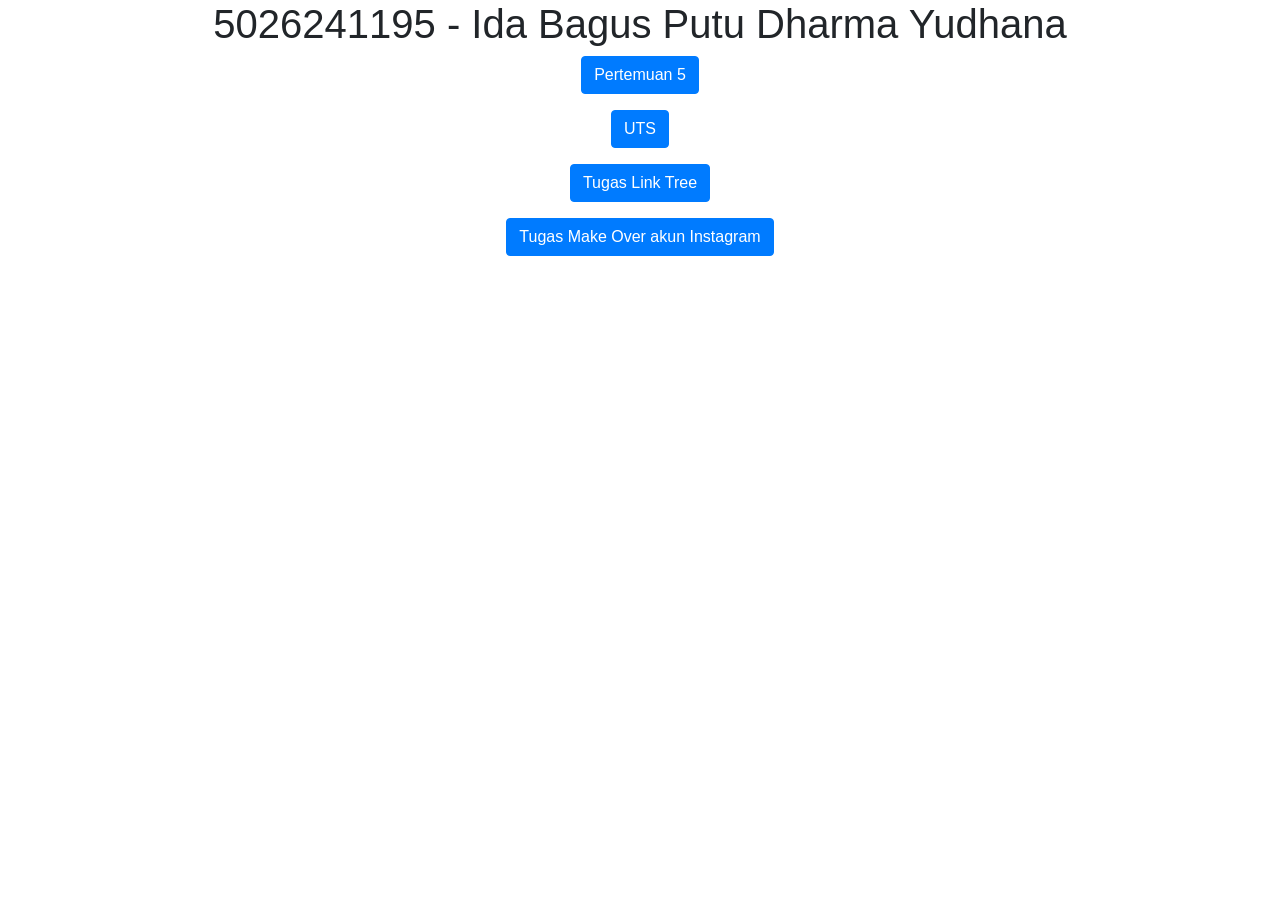
==== index.html @ 73bf0de6 "pertemuan 5" ====
<!DOCTYPE html>
<html lang="en">
<head>
    <meta charset="UTF-8">
    <link rel="stylesheet" href="https://cdn.jsdelivr.net/npm/bootstrap@4.6.2/dist/css/bootstrap.min.css">
    <script src="https://cdn.jsdelivr.net/npm/jquery@3.7.1/dist/jquery.slim.min.js"></script>
    <script src="https://cdn.jsdelivr.net/npm/popper.js@1.16.1/dist/umd/popper.min.js"></script>
    <script src="https://cdn.jsdelivr.net/npm/bootstrap@4.6.2/dist/js/bootstrap.bundle.min.js"></script>
    <meta name="viewport" content="width=device-width, initial-scale=1.0">
    <title>5026241195</title>
</head>
<body>
    <div class="container">
        <center>
            <h1>5026241195 - Ida Bagus Putu Dharma Yudhana</h1>
            <p>
                <a href="pertemuan5.html" target="_blank" class="btn btn-primary">Pertemuan 5</a>
            </p>
            <p>
                <a href="" target="_blank" class="btn btn-primary">UTS</a>
            </p>
            <p>
                <a href="" target="_blank" class="btn btn-primary">Tugas Link Tree</a>
            </p>    
                
                <a href="" target="_blank" class="btn btn-primary">Tugas Make Over akun Instagram</a>
            </p>
        </center>
    </div>
</body>
</html>
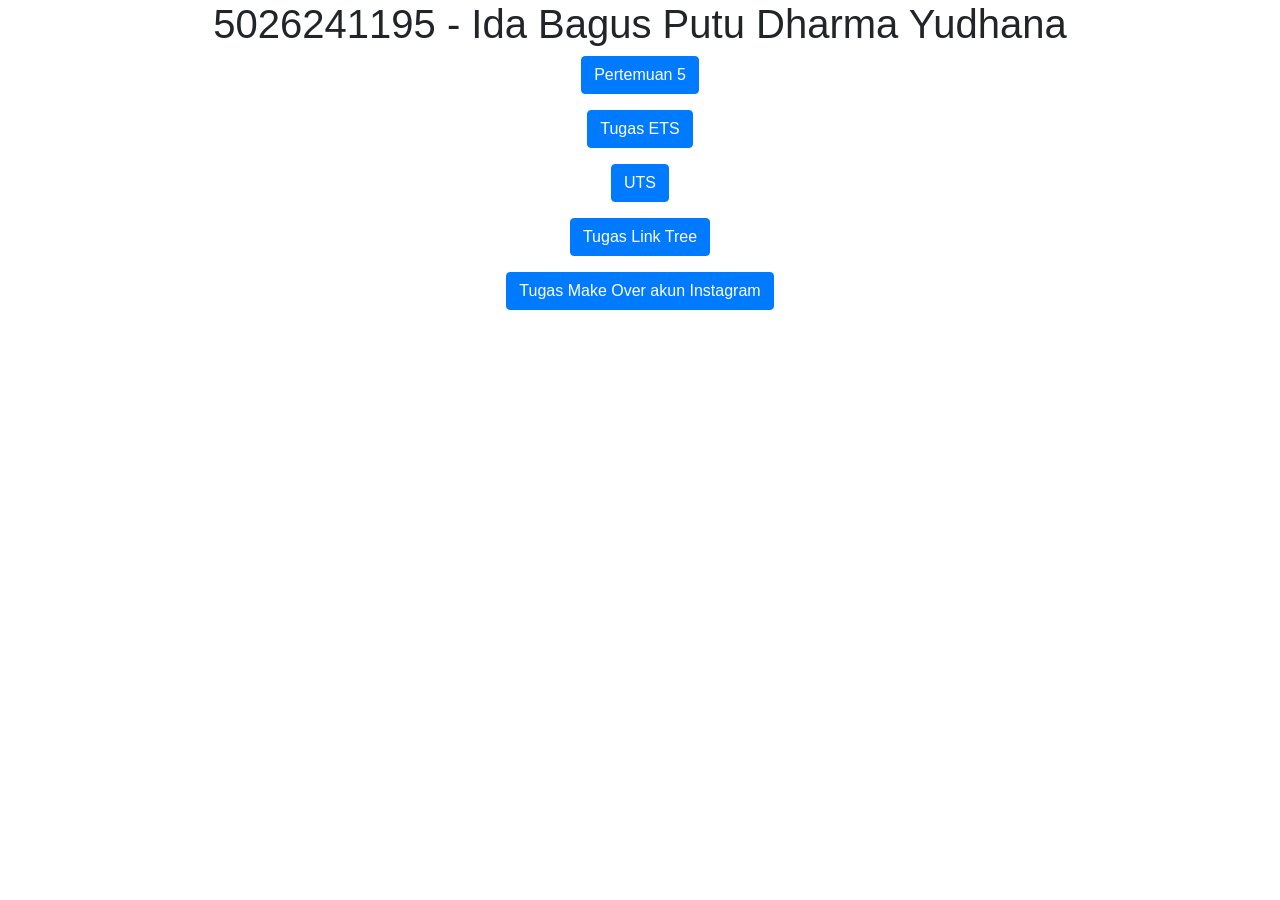
==== commit 7a3b4642: "Tugas Pra ETS" ====
--- a/index.html
+++ b/index.html
@@ -17,10 +17,13 @@
                 <a href="pertemuan5.html" target="_blank" class="btn btn-primary">Pertemuan 5</a>
             </p>
             <p>
+                <a href="tugas_ets.html" target="_blank" class="btn btn-primary">Tugas ETS</a>
+            </p>
+            <p>
                 <a href="" target="_blank" class="btn btn-primary">UTS</a>
             </p>
             <p>
-                <a href="" target="_blank" class="btn btn-primary">Tugas Link Tree</a>
+                <a href="linktree.html" target="_blank" class="btn btn-primary">Tugas Link Tree</a>
             </p>    
                 
                 <a href="" target="_blank" class="btn btn-primary">Tugas Make Over akun Instagram</a>
@@ -28,4 +31,4 @@
         </center>
     </div>
 </body>
-</html>+</html>
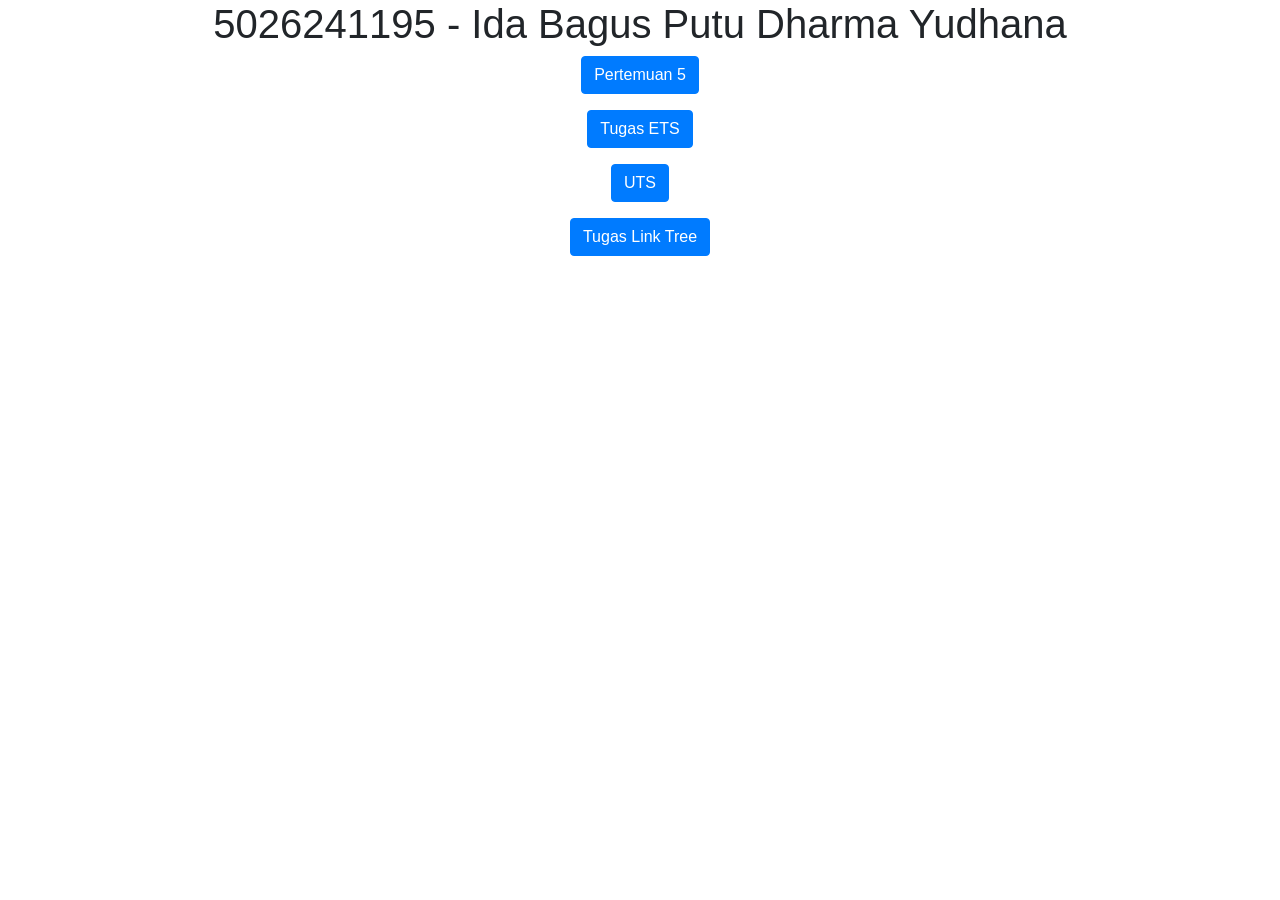
==== commit c9d90055: "perbaiki index" ====
--- a/index.html
+++ b/index.html
@@ -24,9 +24,6 @@
             </p>
             <p>
                 <a href="linktree.html" target="_blank" class="btn btn-primary">Tugas Link Tree</a>
-            </p>    
-                
-                <a href="" target="_blank" class="btn btn-primary">Tugas Make Over akun Instagram</a>
             </p>
         </center>
     </div>
